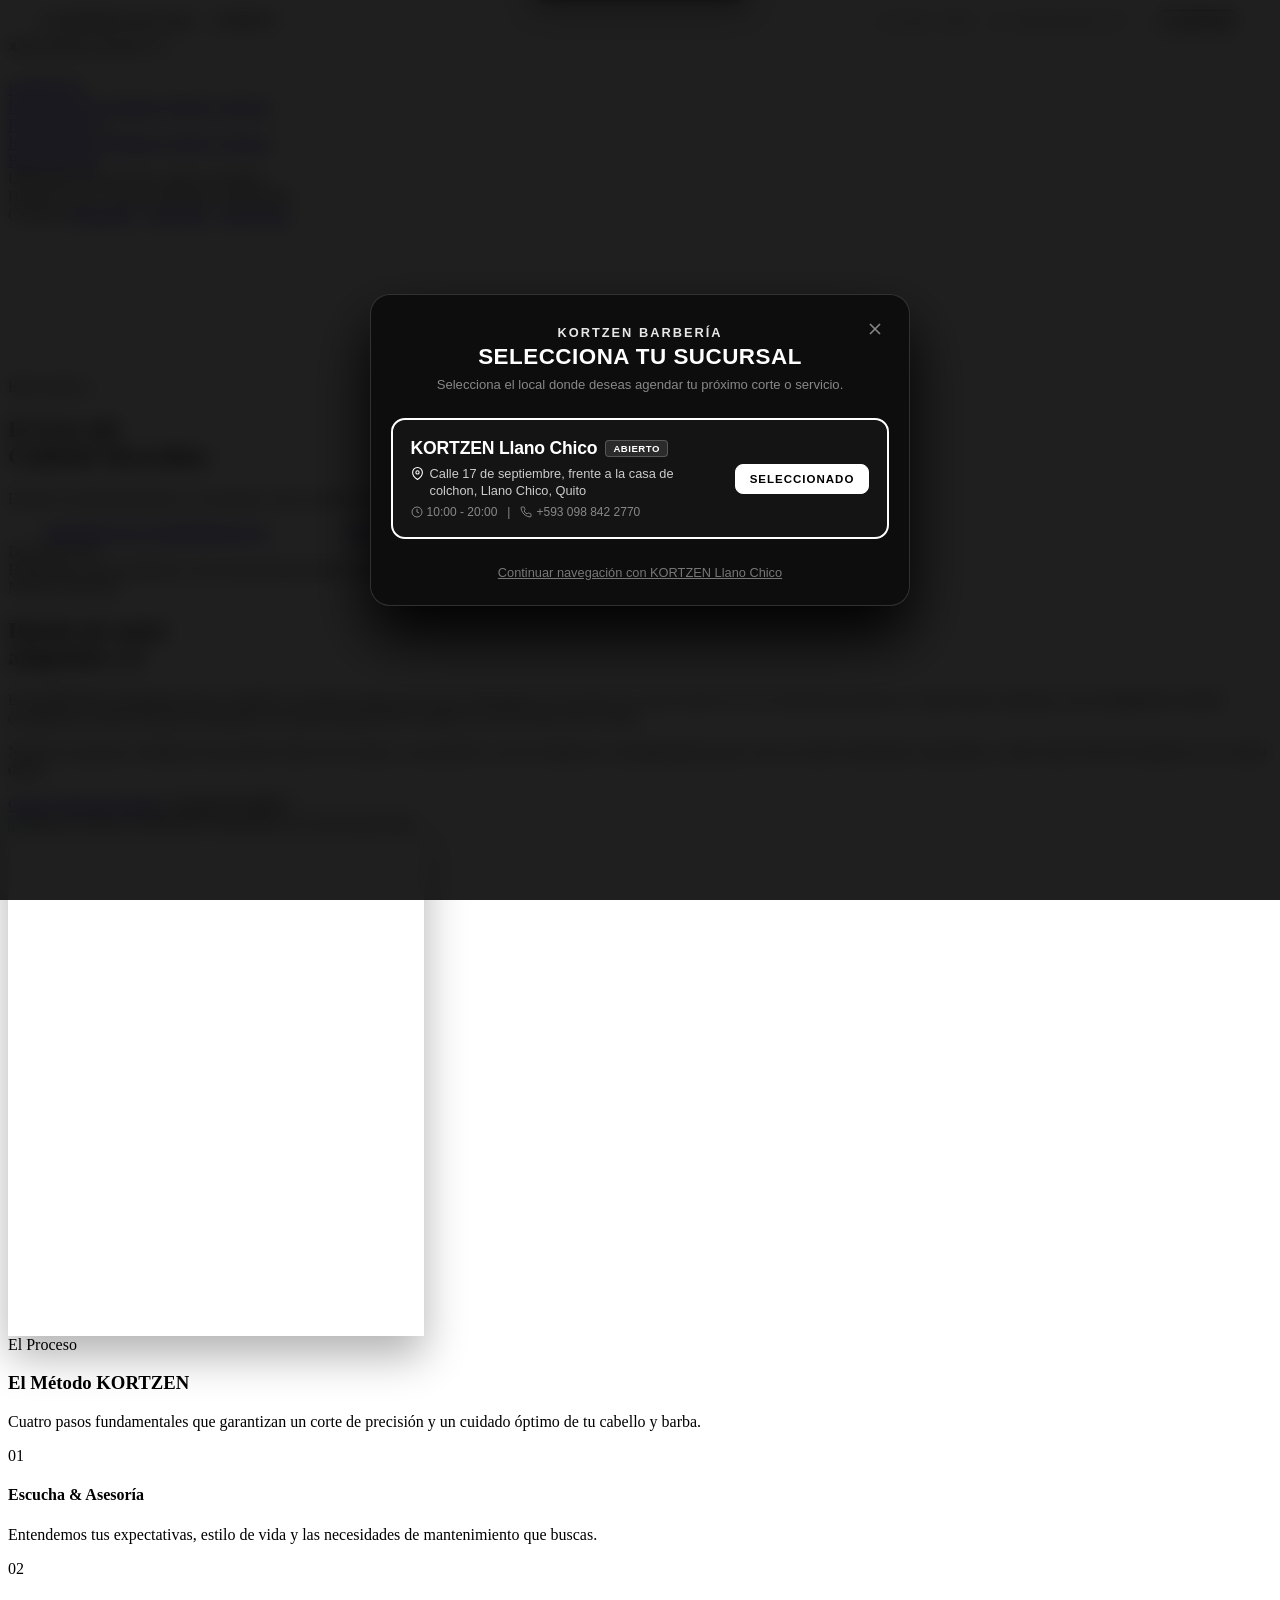
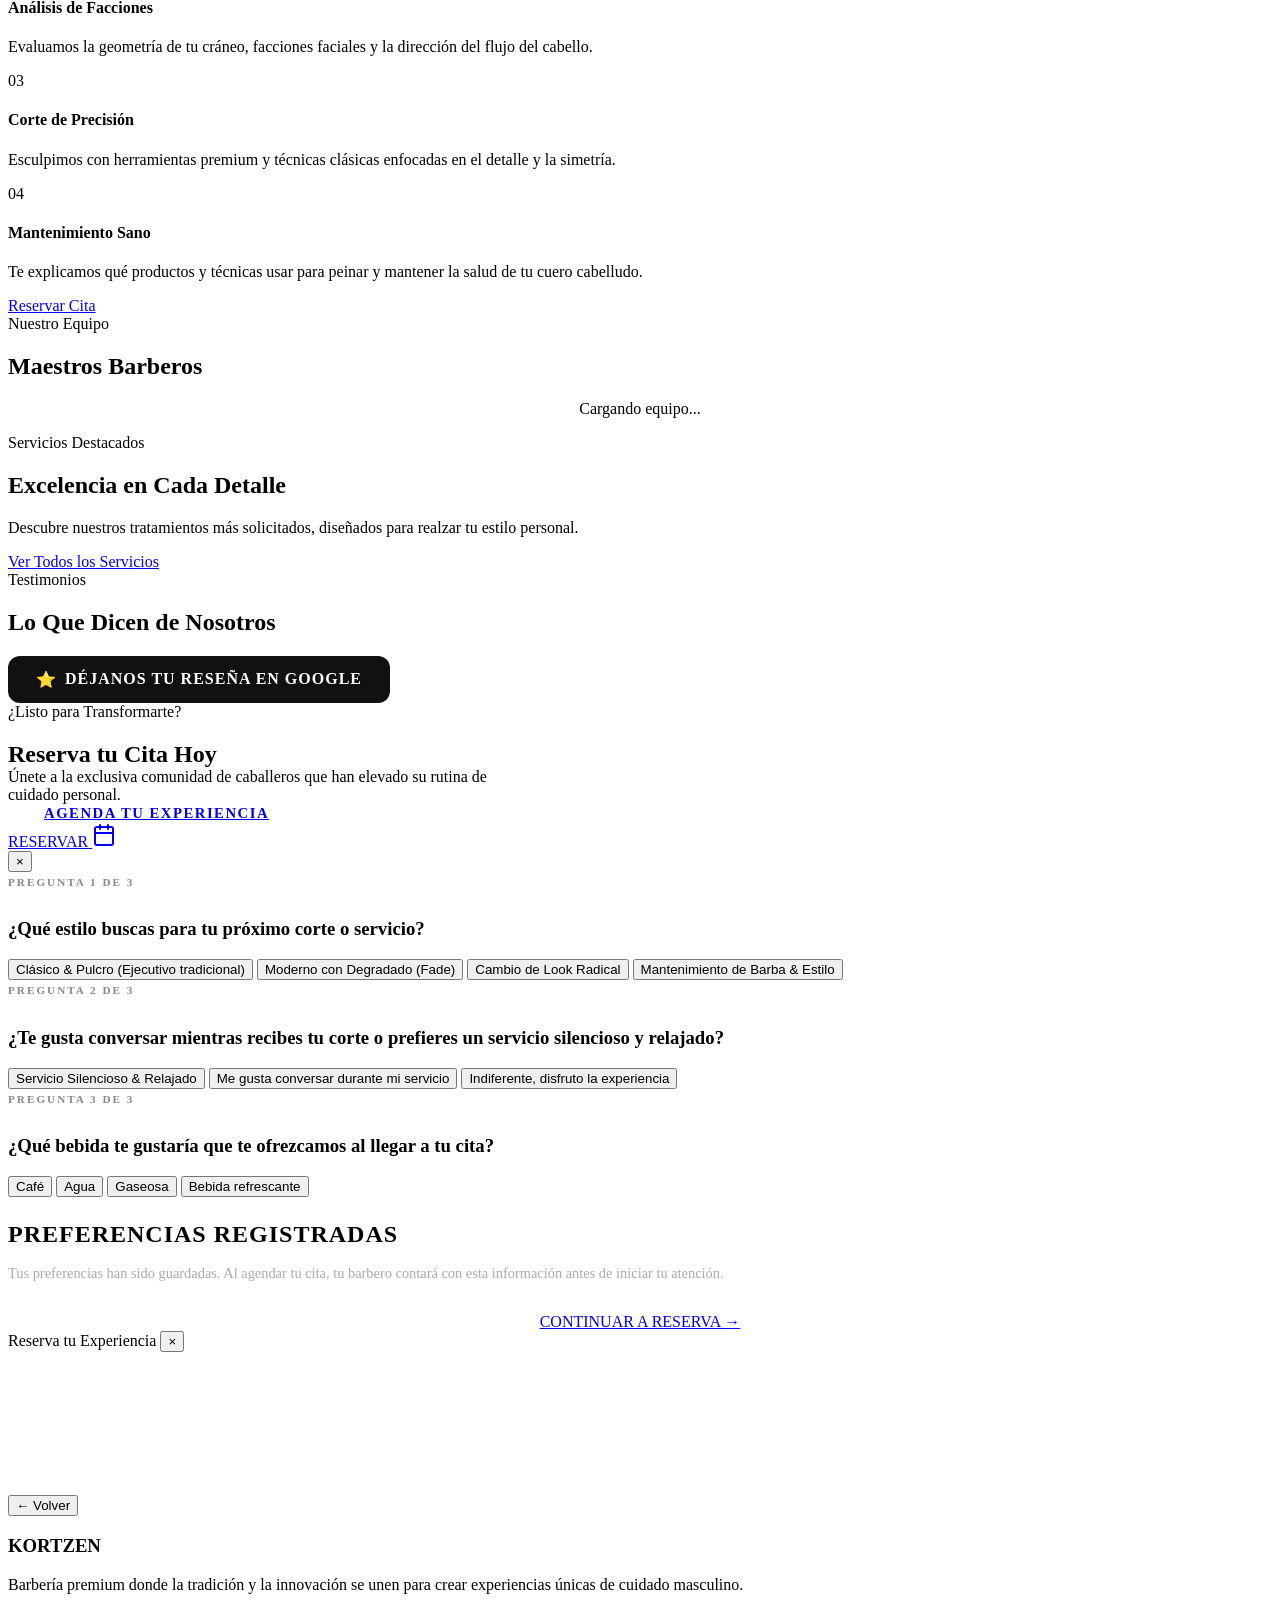
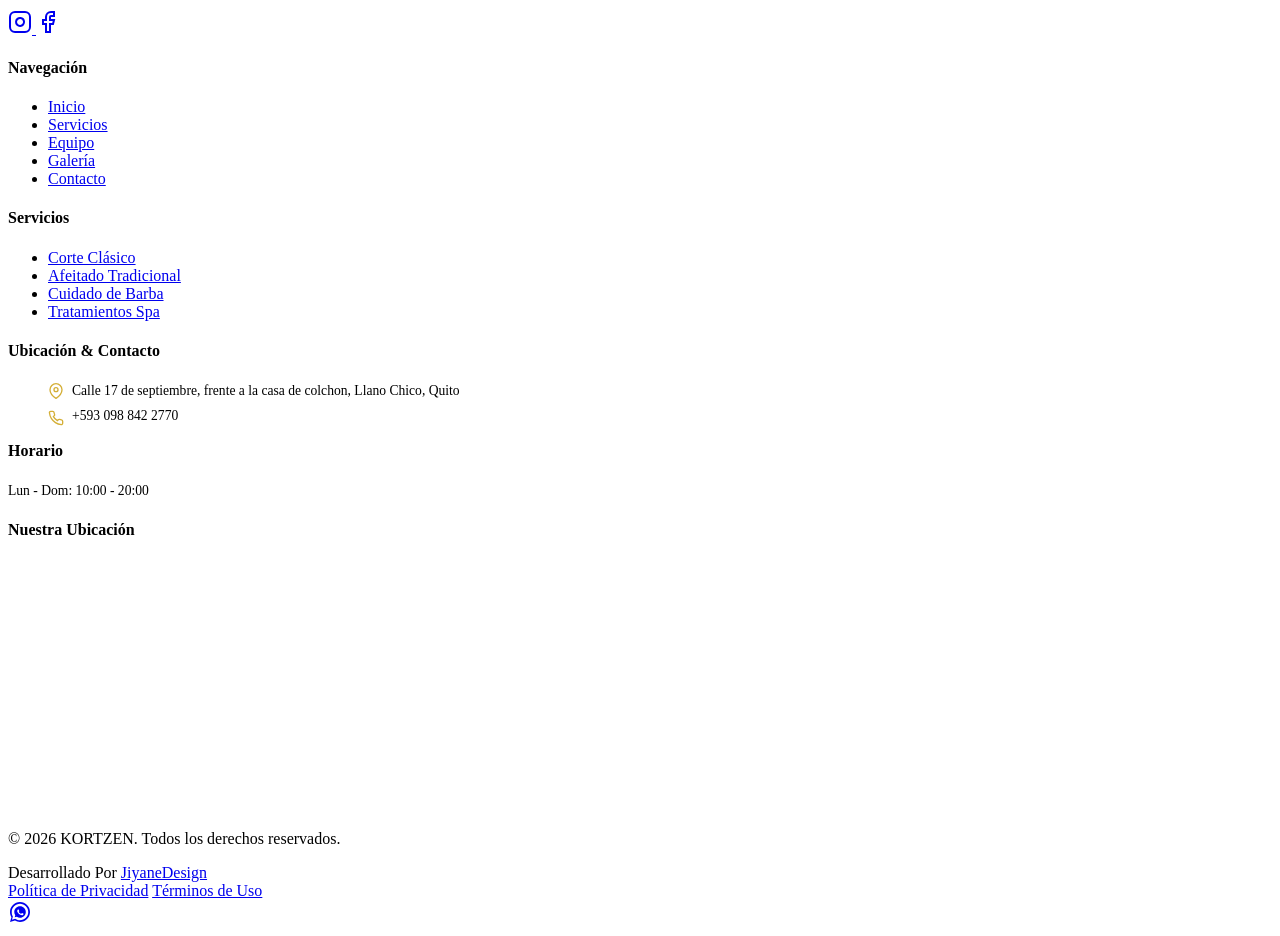
==== index.html @ e288e379 "fix(pwa): standardize whatsapp direct chat links and local phone display across PWA and public pages" ====
<!DOCTYPE html>
<html lang="es">

<head>
  <meta charset="UTF-8">
  <meta name="viewport" content="width=device-width, initial-scale=1.0">
  <meta name="description"
    content="KORTZEN es una barbería de autor premium en Quito (Llano Chico). Cortes de cabello de precisión, diseño de barba y asesoría de estilo personalizada.">
  <meta name="keywords" content="barbería en Quito, barbería Llano Chico, corte masculino Quito, diseño de barba, corte degradado, afeitado tradicional">
  <meta name="author" content="KORTZEN">

  <title>KORTZEN | Barbería de Autor & Estilismo Masculino en Quito</title>
  <link rel="canonical" href="https://kortzen.com/">

  <!-- Open Graph / Social Media Meta Tags -->
  <meta property="og:type" content="website">
  <meta property="og:title" content="KORTZEN | Barbería de Autor & Estilismo Masculino en Quito">
  <meta property="og:description" content="Barbería premium en Quito (Llano Chico). Cortes de precisión, perfilado de barba y rituales de afeitado de lujo. Agenda tu cita online.">
  <meta property="og:url" content="https://kortzen.com/">
  <meta property="og:image" content="https://kortzen.com/assets/images/hero-bg-dark.jpg">
  <meta property="og:site_name" content="KORTZEN">

  <!-- Twitter Card -->
  <meta name="twitter:card" content="summary_large_image">
  <meta name="twitter:title" content="KORTZEN | Barbería de Autor en Quito">
  <meta name="twitter:description" content="Cortes de precisión y cuidado masculino de lujo en Quito Llano Chico.">
  <meta name="twitter:image" content="https://kortzen.com/assets/images/hero-bg-dark.jpg">

  <!-- Favicon & Touch Icons (Google Search Compliant: multiples of 48px) -->
  <link rel="icon" type="image/png" sizes="48x48" href="/assets/icons/favicon.png?v=10">
  <link rel="icon" type="image/png" sizes="96x96" href="/assets/icons/favicon.png?v=10">
  <link rel="icon" type="image/png" sizes="192x192" href="/assets/icons/icon-192.png?v=10">
  <link rel="icon" type="image/png" sizes="512x512" href="/assets/icons/icon-512.png?v=10">
  <link rel="shortcut icon" href="/favicon.ico?v=10">
  <link rel="apple-touch-icon" sizes="180x180" href="/assets/icons/apple-touch-icon.png?v=10">

  <!-- Stylesheets -->
  <link rel="stylesheet" href="/css/variables.css?v=22">
  <link rel="stylesheet" href="/css/reset.css?v=22">
  <link rel="stylesheet" href="/css/base.css?v=35">
  <link rel="stylesheet" href="/css/components.css?v=35">
  <link rel="stylesheet" href="/css/layout.css?v=35000">
  <link rel="stylesheet" href="/css/pages.css?v=22">
  <link rel="stylesheet" href="/css/cursor.css?v=22"> <!-- Custom Cursor -->
  <link rel="stylesheet" href="/css/animations.css?v=24"> <!-- Advanced Animations -->
  <link rel="stylesheet" href="/css/preloader.css?v=22"> <!-- Preloader -->
  <link rel="stylesheet" href="/css/video.css?v=22"> <!-- Video Hero -->
  <link rel="stylesheet" href="/css/interactive.css?v=22"> <!-- Quiz & Sticky Button -->
  <link rel="stylesheet" href="/css/auth.css?v=60"> <!-- Auth Modal -->
  <link rel="stylesheet" href="/css/booking.css?v=22"> <!-- Booking Wizard -->
  <link rel="stylesheet" href="/css/service-cards.css?v=22"> <!-- Service Cards with Images -->
  <link rel="stylesheet" href="/css/whatsapp.css?v=22"> <!-- WhatsApp Button -->

  <!-- Preconnect to Google Fonts -->
  <link rel="preconnect" href="https://fonts.googleapis.com">
  <link rel="preconnect" href="https://fonts.gstatic.com" crossorigin>

  <!-- PWA Manifest & Meta Tags -->
  <link rel="manifest" href="/manifest.json">
  <meta name="apple-mobile-web-app-capable" content="yes">
  <meta name="apple-mobile-web-app-status-bar-style" content="black-translucent">
  <meta name="apple-mobile-web-app-title" content="KORTZEN">
  <link rel="apple-touch-icon" href="/assets/icons/favicon.png">
  <script src="/js/pwa.js" defer></script>

  <!-- Local Business Structured Data -->
  <script type="application/ld+json">
  {
    "@context": "https://schema.org",
    "@type": "BarberShop",
    "name": "KORTZEN Barbería de Autor",
    "image": "https://kortzen.com/assets/images/barber-working.jpg",
    "@id": "https://kortzen.com/#barbershop",
    "url": "https://kortzen.com",
    "telephone": "+593988422770",
    "priceRange": "$$",
    "address": {
      "@type": "PostalAddress",
      "streetAddress": "Llano Chico",
      "addressLocality": "Quito",
      "addressRegion": "Pichincha",
      "postalCode": "170150",
      "addressCountry": "EC"
    },
    "geo": {
      "@type": "GeoCoordinates",
      "latitude": -0.1352812,
      "longitude": -78.443467
    },
    "openingHoursSpecification": [
      {
        "@type": "OpeningHoursSpecification",
        "dayOfWeek": [
          "Monday",
          "Tuesday",
          "Wednesday",
          "Thursday",
          "Friday",
          "Saturday",
          "Sunday"
        ],
        "opens": "10:00",
        "closes": "20:00"
      }
    ],
    "sameAs": [
      "https://www.instagram.com/mateo.josue_"
    ]
  }
  </script>
</head>

<body class="page-home">
  <!-- Preloader -->
  <div class="preloader">
    <div class="preloader__content">
      <h1 class="preloader__logo">KORT<span>ZEN</span></h1>
      <div class="preloader__line"></div>
    </div>
  </div>

  <!-- Header -->
  <header class="header" role="banner">
    <div class="container header__container">
      <!-- Logo -->
      <a href="/" class="header__logo" aria-label="KORTZEN - Inicio">
        <span class="header__logo-text">KORT<span>ZEN</span></span>
      </a>

      <!-- Desktop Navigation -->
      <nav class="nav" role="navigation" aria-label="Navegación principal">
        <a href="/" class="nav__link nav__link--active">Inicio</a>
        <a href="/servicios" class="nav__link">Servicios</a>
        <a href="/nosotros" class="nav__link">Equipo</a>
        <a href="/galeria" class="nav__link">Galería</a>
        <a href="/contacto" class="nav__link">Contacto</a>
      </nav>

      <!-- CTA Button -->
      <a href="/cliente-login.php" class="btn btn--primary header__cta">Reservar Cita</a>

      <!-- Mobile Menu Toggle -->
      <button class="menu-toggle" aria-label="Abrir menú" aria-expanded="false" aria-controls="mobile-nav">
        <span class="menu-toggle__line"></span>
        <span class="menu-toggle__line"></span>
        <span class="menu-toggle__line"></span>
      </button>
    </div>
  </header>

  <!-- Mobile Navigation -->
  <nav class="mobile-nav" id="mobile-nav" role="navigation" aria-label="Navegación móvil">
    <div class="mobile-nav__links">
      <a href="/" class="mobile-nav__link">Inicio</a>
      <a href="/servicios" class="mobile-nav__link">Servicios</a>
      <a href="/nosotros" class="mobile-nav__link">Equipo</a>
      <a href="/galeria" class="mobile-nav__link">Galería</a>
      <a href="/contacto" class="mobile-nav__link">Contacto</a>
    </div>
    <div class="mobile-nav__footer">
      <a href="/cliente-login.php" class="btn btn--primary mobile-nav__cta">Reservar Cita</a>
      <div class="mobile-nav__meta">
        <div class="mobile-nav__meta-item">
          <span class="mobile-nav__meta-label">Ubicación</span>
          <span class="mobile-nav__meta-value">Llano Chico, Quito, Ecuador</span>
        </div>
        <div class="mobile-nav__meta-item">
          <span class="mobile-nav__meta-label">Horarios</span>
          <span class="mobile-nav__meta-value">Lun - Dom: 10:00 AM - 08:00 PM</span>
        </div>
        <div class="mobile-nav__meta-item">
          <span class="mobile-nav__meta-label">Contacto</span>
          <span class="mobile-nav__meta-value">
            <a href="https://www.instagram.com/mateo.josue_" target="_blank">Instagram</a> / 
            <a href="https://www.facebook.com/saludyvidamasfacil" target="_blank">Facebook</a> / 
            <a href="https://wa.me/593988422770" target="_blank">WhatsApp</a>
          </span>
        </div>
      </div>
    </div>
  </nav>

  <main>
    <!-- Hero Section -->
    <section class="hero" aria-label="Bienvenida">
      <div class="hero__background">
        <!-- Video Background -->
        <video class="hero__video-bg" autoplay muted loop playsinline poster="/assets/images/hero-poster.jpg">
          <!-- Professional barbershop video from Pexels -->
          <source
            src="https://player.vimeo.com/external/370467553.hd.mp4?s=3b569a1e0d8e4dd04e5c52e2d5d5f5e3e0b5e5e5&profile_id=175"
            type="video/mp4">
        </video>
        <!-- Overlay Gradient (Fallback & Tint) -->
        <div class="hero__overlay"></div>
      </div>

      <div class="container">
        <div class="hero__content">
          <span class="hero__subtitle" data-reveal-text>Bienvenido a</span>
          <h1 class="hero__title" data-reveal-text style="transition-delay: 0.1s;">El Arte del<br>Cuidado Masculino</h1>
          <p class="hero__description" data-reveal-text style="transition-delay: 0.2s;">
            Donde la tradición barbera se encuentra con la sofisticación moderna.
            Una experiencia de lujo diseñada para el caballero contemporáneo.
          </p>
          <div class="hero__cta">
            <a href="/cliente-login.php" class="btn btn--primary btn--hero-lg" style="padding: 15px 36px !important; font-size: 0.92rem !important; font-weight: 700 !important; letter-spacing: 1.5px !important; border-radius: 6px !important; text-transform: uppercase !important; line-height: 1.3 !important; min-height: 48px !important;">Agenda tu Experiencia</a>
            <a href="/servicios.html" class="btn btn--secondary btn--hero-lg" style="padding: 15px 36px !important; font-size: 0.92rem !important; font-weight: 700 !important; letter-spacing: 1.5px !important; border-radius: 6px !important; text-transform: uppercase !important; line-height: 1.3 !important; min-height: 48px !important;">Ver Servicios</a>
          </div>
        </div>
      </div>

      <div class="hero__scroll">
        <span>Descubre más</span>
        <div class="hero__scroll-line"></div>
      </div>
    </section>

    <!-- Infinite Marquee -->
    <div class="marquee-section">
      <div class="marquee-content">
        <span class="marquee-item">Diagnóstico personalizado</span>
        <span class="marquee-item">Corte de precisión</span>
        <span class="marquee-item">Diseño de barba</span>
        <span class="marquee-item">Ondulación</span>
        <span class="marquee-item">Texturización</span>
        <span class="marquee-item">Asesoría de estilo</span>
        <span class="marquee-item">Reserva en línea</span>
      </div>
    </div>

    <!-- Introduction Section -->
    <section class="section" aria-labelledby="intro-title">
      <div class="container">
        <div class="about-intro" data-reveal>
          <div class="about-intro__content">
            <span class="section-header__subtitle" data-reveal-text>Nuestra Filosofía</span>
            <h2 id="intro-title" data-reveal-text style="transition-delay: 0.1s;">Diseño de autor<br>adaptado a ti</h2>
            <div class="divider"></div>
            <p>
              En KORTZEN entendemos que tu cabello y tu barba forman parte de tu identidad. 
              No creemos en cortes masivos ni en soluciones genéricas. Cada sesión comienza con un diagnóstico 
              donde estudiamos la dirección del crecimiento, la textura natural de tu cabello y las facciones de tu rostro.
            </p>
            <p style="margin-top: var(--space-4);">
              Nuestros artesanos combinan la precisión clásica de la tijera y navaja libre con las tendencias contemporáneas 
              para crear un estilo sofisticado, masculino y, sobre todo, fácil de mantener en tu rutina diaria.
            </p>
            <div class="about-intro__actions">
              <a href="/nosotros.html" class="btn btn--secondary">Conoce Nuestro Equipo</a>
              <button id="quiz-trigger" class="btn btn--ghost">¿Cuál es tu estilo?</button>
            </div>
          </div>
          <div class="about-intro__image-wrapper" style="aspect-ratio: 4/5; max-height: 520px; box-shadow: 0 20px 40px rgba(0,0,0,0.3);">
            <img src="/assets/images/barber-working.jpg?v=10" alt="Maestro barbero KORTZEN realizando un corte de precisión"
              class="about-intro__image" loading="lazy" style="object-position: center 20%; width: 100%; height: 100%; object-fit: cover;" width="600" height="750">
          </div>
        </div>

        <!-- El Método KORTZEN -->
        <div class="method-section" data-reveal>
          <div class="method-header">
            <span class="method-subtitle">El Proceso</span>
            <h3 class="method-title">El Método KORTZEN</h3>
            <p class="method-desc">Cuatro pasos fundamentales que garantizan un corte de precisión y un cuidado óptimo de tu cabello y barba.</p>
          </div>
          <div class="method-grid">
            <div class="method-card">
              <span class="method-card__number">01</span>
              <h4 class="method-card__title">Escucha &amp; Asesoría</h4>
              <p class="method-card__text">Entendemos tus expectativas, estilo de vida y las necesidades de mantenimiento que buscas.</p>
            </div>
            <div class="method-card">
              <span class="method-card__number">02</span>
              <h4 class="method-card__title">Análisis de Facciones</h4>
              <p class="method-card__text">Evaluamos la geometría de tu cráneo, facciones faciales y la dirección del flujo del cabello.</p>
            </div>
            <div class="method-card">
              <span class="method-card__number">03</span>
              <h4 class="method-card__title">Corte de Precisión</h4>
              <p class="method-card__text">Esculpimos con herramientas premium y técnicas clásicas enfocadas en el detalle y la simetría.</p>
            </div>
            <div class="method-card">
              <span class="method-card__number">04</span>
              <h4 class="method-card__title">Mantenimiento Sano</h4>
              <p class="method-card__text">Te explicamos qué productos y técnicas usar para peinar y mantener la salud de tu cuero cabelludo.</p>
            </div>
          </div>
          <div class="method-cta">
            <a href="/reservar.php" class="method-cta__btn">Reservar Cita</a>
          </div>
        </div>
      </div>
    </section>

    <!-- Team Section -->
    <section class="section">
      <div class="container">
        <div class="section-header" data-reveal>
          <span class="section-header__subtitle" data-reveal-text>Nuestro Equipo</span>
          <h2 class="section-header__title" data-reveal-text>Maestros Barberos</h2>
        </div>

        <div class="team-grid" id="team-grid">
          <!-- Los barberos se cargarán dinámicamente aquí según la sucursal -->
          <div class="team-loader" style="grid-column: 1/-1; text-align: center; color: var(--color-gray);">
            <p>Cargando equipo...</p>
          </div>
        </div>
      </div>
    </section>


    <!-- Highlighted Services -->
    <section class="section" style="background-color: var(--color-charcoal);" aria-labelledby="highlights-title">
      <div class="container">
        <header class="section-header" data-reveal>
          <span class="section-header__subtitle" data-reveal-text>Servicios Destacados</span>
          <h2 id="highlights-title" data-reveal-text style="transition-delay: 0.1s;">Excelencia en Cada Detalle</h2>
          <p class="section-header__description" data-reveal-text style="transition-delay: 0.2s;">
            Descubre nuestros tratamientos más solicitados, diseñados para
            realzar tu estilo personal.
          </p>
        </header>

        <div class="highlights-grid" id="highlighted-services">
          <!-- Servicios destacados cargados dinámicamente -->
        </div>

        <div class="text-center" style="margin-top: var(--space-12);" data-reveal>
          <a href="/servicios.html" class="btn btn--primary">Ver Todos los Servicios</a>
        </div>
      </div>
    </section>

    <!-- Testimonials Section -->
    <section class="section" aria-labelledby="testimonials-title">
      <div class="container">
        <header class="section-header" data-reveal>
          <span class="section-header__subtitle" data-reveal-text>Testimonios</span>
          <h2 id="testimonials-title" data-reveal-text style="transition-delay: 0.1s;">Lo Que Dicen de Nosotros</h2>
        </header>

        <div class="testimonials-slider" data-reveal>
          <div class="testimonials-track" id="testimonials-track">
            <!-- Reviews loaded dynamically via JS -->
          </div>
          <div class="testimonials-dots" role="tablist" aria-label="Navegación de testimonios"></div>
        </div>

        <div class="text-center" style="margin-top: var(--space-8);" data-reveal>
          <a href="https://www.google.com/maps/place/KORTZEN/@-0.1352812,-78.4460419,17z/data=!3m1!4b1!4m6!3m5!1s0x91d58fc52de96153:0x35f5708deeee0cf7!8m2!3d-0.1352812!4d-78.443467!16s%2Fg%2F11yck29m8p?entry=ttu"
            target="_blank" class="btn" style="display: inline-flex; align-items: center; gap: 8px; background: #111111; color: #FFFFFF; border: none; padding: 14px 28px; border-radius: 12px; font-weight: 700; text-transform: uppercase; letter-spacing: 1px; text-decoration: none;">
            <span>⭐</span> DÉJANOS TU RESEÑA EN GOOGLE
          </a>
        </div>
      </div>
    </section>

    <!-- CTA Section -->
    <section class="section" style="background-color: var(--color-charcoal);" aria-labelledby="cta-title">
      <div class="container text-center">
        <div data-reveal>
          <span class="section-header__subtitle" data-reveal-text>¿Listo para Transformarte?</span>
          <h2 id="cta-title" style="margin-bottom: var(--space-4);" data-reveal-text>Reserva tu Cita Hoy</h2>
          <p style="max-width: 500px; margin: 0 auto var(--space-8); color: var(--color-gray-light);" data-reveal-text>
            Únete a la exclusiva comunidad de caballeros que han elevado su rutina de cuidado personal.
          </p>
          <a href="/cliente-login.php" class="btn btn--primary btn--hero-lg" style="padding: 15px 36px !important; font-size: 0.92rem !important; font-weight: 700 !important; letter-spacing: 1.5px !important; border-radius: 6px !important; text-transform: uppercase !important; line-height: 1.3 !important; min-height: 48px !important;" data-reveal-text>Agenda tu Experiencia</a>
        </div>
      </div>
    </section>
  </main>

  <!-- Botón de Reserva Flotante -->
  <a href="cliente-login.php" class="sticky-cta" id="sticky-booking-btn" title="Reservar Cita">
    <div class="btn btn--primary">
      <span>RESERVAR</span>
      <svg xmlns="http://www.w3.org/2000/svg" width="24" height="24" viewBox="0 0 24 24" fill="none"
        stroke="currentColor" stroke-width="2" stroke-linecap="round" stroke-linejoin="round">
        <rect x="3" y="4" width="18" height="18" rx="2" ry="2"></rect>
        <line x1="16" y1="2" x2="16" y2="6"></line>
        <line x1="8" y1="2" x2="8" y2="6"></line>
        <line x1="3" y1="10" x2="21" y2="10"></line>
      </svg>
    </div>
  </a>
  <!-- Gentleman's Style Questionnaire Modal -->
  <div id="quiz-modal" class="quiz-modal">
    <div class="quiz-container">
      <button class="quiz-close" aria-label="Cerrar">&times;</button>

      <div class="quiz-progress">
        <div class="quiz-progress-bar"></div>
      </div>

      <!-- Step 1: Estilo Buscado -->
      <div id="step-1" class="quiz-step is-active">
        <span style="display:inline-block; font-size:0.7rem; font-weight:700; color:#888888; text-transform:uppercase; letter-spacing:2px; margin-bottom:12px;">PREGUNTA 1 DE 3</span>
        <h3 class="quiz-title">¿Qué estilo buscas para tu próximo corte o servicio?</h3>
        <div class="quiz-options">
          <button class="quiz-option-btn" data-next="2" data-pref-key="estilo" data-pref-val="Clásico & Pulcro">Clásico & Pulcro (Ejecutivo tradicional)</button>
          <button class="quiz-option-btn" data-next="2" data-pref-key="estilo" data-pref-val="Moderno con Degradado (Fade)">Moderno con Degradado (Fade)</button>
          <button class="quiz-option-btn" data-next="2" data-pref-key="estilo" data-pref-val="Cambio de Look Radical">Cambio de Look Radical</button>
          <button class="quiz-option-btn" data-next="2" data-pref-key="estilo" data-pref-val="Mantenimiento de Barba & Estilo">Mantenimiento de Barba & Estilo</button>
        </div>
      </div>

      <!-- Step 2: Ambiente y Conversación -->
      <div id="step-2" class="quiz-step">
        <span style="display:inline-block; font-size:0.7rem; font-weight:700; color:#888888; text-transform:uppercase; letter-spacing:2px; margin-bottom:12px;">PREGUNTA 2 DE 3</span>
        <h3 class="quiz-title">¿Te gusta conversar mientras recibes tu corte o prefieres un servicio silencioso y relajado?</h3>
        <div class="quiz-options">
          <button class="quiz-option-btn" data-next="3" data-pref-key="ambiente" data-pref-val="Servicio Silencioso & Relajado">Servicio Silencioso & Relajado</button>
          <button class="quiz-option-btn" data-next="3" data-pref-key="ambiente" data-pref-val="Me gusta conversar durante mi servicio">Me gusta conversar durante mi servicio</button>
          <button class="quiz-option-btn" data-next="3" data-pref-key="ambiente" data-pref-val="Indiferente / Lo que recomiende el barbero">Indiferente, disfruto la experiencia</button>
        </div>
      </div>

      <!-- Step 3: Bebida de Bienvenida -->
      <div id="step-3" class="quiz-step">
        <span style="display:inline-block; font-size:0.7rem; font-weight:700; color:#888888; text-transform:uppercase; letter-spacing:2px; margin-bottom:12px;">PREGUNTA 3 DE 3</span>
        <h3 class="quiz-title">¿Qué bebida te gustaría que te ofrezcamos al llegar a tu cita?</h3>
        <div class="quiz-options">
          <button class="quiz-option-btn" data-next="result" data-pref-key="bebida" data-pref-val="Café">Café</button>
          <button class="quiz-option-btn" data-next="result" data-pref-key="bebida" data-pref-val="Agua">Agua</button>
          <button class="quiz-option-btn" data-next="result" data-pref-key="bebida" data-pref-val="Gaseosa">Gaseosa</button>
          <button class="quiz-option-btn" data-next="result" data-pref-key="bebida" data-pref-val="Bebida refrescante">Bebida refrescante</button>
        </div>
      </div>

      <!-- Result Step -->
      <div id="step-result" class="quiz-step">
        <h3 class="quiz-title" style="margin-bottom: 12px; font-size: 1.5rem; letter-spacing: 1px; text-transform: uppercase;">PREFERENCIAS REGISTRADAS</h3>
        <p id="quiz-summary-text" style="margin-bottom: 1.75rem; color: #AAAAAA; font-size: 0.9rem; line-height: 1.6;">
          Tus preferencias han sido guardadas. Al agendar tu cita, tu barbero contará con esta información antes de iniciar tu atención.
        </p>
        <a href="reservar.php" class="btn btn--primary" style="width: 100%; text-align: center; display: inline-block;">CONTINUAR A RESERVA →</a>
      </div>
    </div>
  </div>

  <!-- Booking Wizard Modal -->
  <div id="booking-modal" class="booking-modal">
    <div class="booking-container">
      <div class="booking-header">
        <span class="booking-title">Reserva tu Experiencia</span>
        <button class="booking-close">&times;</button>
      </div>

      <div class="booking-step-indicator">
        <div class="step-dot active"></div>
        <div class="step-dot"></div>
        <div class="step-dot"></div>
      </div>

      <div class="booking-body">
        <!-- Step 1: Select Barber -->
        <div id="booking-step-1" class="booking-step-content active">
          <h3 style="color: white; margin-bottom: 1.5rem; text-align: center;">Selecciona a tu Maestro Barbero</h3>
          <div id="barbers-grid" class="barbers-grid">
            <!-- Populated by JS -->
          </div>
        </div>

        <!-- Step 2: Select Time -->
        <div id="booking-step-2" class="booking-step-content">
          <h3 id="step-2-title" style="color: white; margin-bottom: 1.5rem; text-align: center;">Selecciona un Horario
          </h3>

          <!-- Date Selector -->
          <div id="date-selector" class="date-selector">
            <!-- Populated by JS -->
          </div>

          <div id="time-slots" class="slots-grid">
            <!-- Populated by JS -->
          </div>
          <button class="btn btn--ghost" onclick="BookingWizard.showStep(1)" style="margin-top: 2rem;">&larr;
            Volver</button>
        </div>

        <!-- Step 3: Confirmation -->
        <div id="booking-step-3" class="booking-step-content">
          <div id="booking-confirmation">
            <!-- Populated by JS -->
          </div>
        </div>
      </div>
    </div>
  </div>

  <!-- Auth Modal -->
  <div id="auth-modal" class="auth-modal">
    <div class="auth-container">
      <button class="auth-close" aria-label="Cerrar">&times;</button>

      <div class="auth-logo">KORT<span>ZEN</span></div>
      <h2 class="auth-title">Inicia Sesión</h2>
      <p class="auth-subtitle">Para reservar tu experiencia premium, por favor identifícate.</p>

      <button class="btn-google">
        <svg width="18" height="18" viewBox="0 0 24 24">
          <path
            d="M22.56 12.25c0-.78-.07-1.53-.2-2.25H12v4.26h5.92c-.26 1.37-1.04 2.53-2.21 3.31v2.77h3.57c2.08-1.92 3.28-4.74 3.28-8.09z"
            fill="#4285F4" />
          <path
            d="M12 23c2.97 0 5.46-.98 7.28-2.66l-3.57-2.77c-.98.66-2.23 1.06-3.71 1.06-2.86 0-5.29-1.93-6.16-4.53H2.18v2.84C3.99 20.53 7.7 23 12 23z"
            fill="#34A853" />
          <path
            d="M5.84 14.09c-.22-.66-.35-1.36-.35-2.09s.13-1.43.35-2.09V7.07H2.18C1.43 8.55 1 10.22 1 12s.43 3.45 1.18 4.93l2.85-2.22.81-.62z"
            fill="#FBBC05" />
          <path
            d="M12 5.38c1.62 0 3.06.56 4.21 1.64l3.15-3.15C17.45 2.09 14.97 1 12 1 7.7 1 3.99 3.47 2.18 7.07l3.66 2.84c.87-2.6 3.3-4.53 6.16-4.53z"
            fill="#EA4335" />
        </svg>
        <span>Continuar con Google</span>
      </button>

      <div class="auth-divider">o continúa con email</div>

      <input type="email" placeholder="Tu correo electrónico" class="form__input"
        style="margin-bottom: 1rem; width: 100%; box-sizing: border-box;">
      <button class="btn btn--primary" style="width: 100%;">Continuar</button>

      <p style="margin-top: 1.5rem; font-size: 0.8rem; color: var(--color-gray-dark);">
        Al continuar, aceptas nuestros Términos de Servicio y Política de Privacidad.
      </p>
    </div>
  </div>

  <!-- Footer -->
  <footer class="footer" role="contentinfo">
    <div class="container">
      <div class="footer__grid">
        <!-- Brand -->
        <div class="footer__brand">
          <h3 class="footer__logo">KORT<span>ZEN</span></h3>
          <p class="footer__description">
            Barbería premium donde la tradición y la innovación se unen para
            crear experiencias únicas de cuidado masculino.
          </p>
          <div class="footer__social">
            <a href="https://www.instagram.com/mateo.josue_?igsh=dTk3M3YyaTRsbmd6&utm_source=qr"
              class="footer__social-link" aria-label="Instagram" target="_blank">
              <svg width="24" height="24" viewBox="0 0 24 24" fill="none" stroke="currentColor" stroke-width="2">
                <rect x="2" y="2" width="20" height="20" rx="5" ry="5"></rect>
                <path d="M16 11.37A4 4 0 1 1 12.63 8 4 4 0 0 1 16 11.37z"></path>
                <line x1="17.5" y1="6.5" x2="17.51" y2="6.5"></line>
              </svg>
            </a>
            <a href="https://www.facebook.com/saludyvidamasfacil"
              class="footer__social-link" aria-label="Facebook" target="_blank">
              <svg width="24" height="24" viewBox="0 0 24 24" fill="none" stroke="currentColor" stroke-width="2">
                <path d="M18 2h-3a5 5 0 0 0-5 5v3H7v4h3v8h4v-8h3l1-4h-4V7a1 1 0 0 1 1-1h3z"></path>
              </svg>
            </a>
          </div>
        </div>

        <!-- Quick Links -->
        <div>
          <h4 class="footer__title">Navegación</h4>
          <ul class="footer__links">
            <li><a href="/" class="footer__link">Inicio</a></li>
            <li><a href="/servicios.html" class="footer__link">Servicios</a></li>
            <li><a href="/nosotros.html" class="footer__link">Equipo</a></li>
            <li><a href="/galeria.html" class="footer__link">Galería</a></li>
            <li><a href="/contacto.html" class="footer__link">Contacto</a></li>
          </ul>
        </div>

        <!-- Services -->
        <div>
          <h4 class="footer__title">Servicios</h4>
          <ul class="footer__links">
            <li><a href="/servicios.html" class="footer__link">Corte Clásico</a></li>
            <li><a href="/servicios.html" class="footer__link">Afeitado Tradicional</a></li>
            <li><a href="/servicios.html" class="footer__link">Cuidado de Barba</a></li>
            <li><a href="/servicios.html" class="footer__link">Tratamientos Spa</a></li>
          </ul>
        </div>

        <!-- Schedule & Contact -->
        <div>
          <h4 class="footer__title">Ubicación & Contacto</h4>
          <ul class="footer__links" style="margin-bottom: 1rem;">
            <li style="display: flex; gap: 8px; color: var(--color-gray-light); font-size: 0.85rem; margin-bottom: 8px; line-height: 1.4;">
              <svg width="16" height="16" viewBox="0 0 24 24" fill="none" stroke="var(--color-gold, #D4AF37)" stroke-width="2" style="flex-shrink:0; margin-top: 2px;"><path d="M21 10c0 7-9 13-9 13s-9-6-9-13a9 9 0 0 1 18 0z"></path><circle cx="12" cy="10" r="3"></circle></svg>
              <span data-branch-dynamic="address" class="footer__branch-address">Llano Chico, Quito, Ecuador</span>
            </li>
            <li style="display: flex; gap: 8px; color: var(--color-gray-light); font-size: 0.85rem; margin-bottom: 8px;">
              <svg width="16" height="16" viewBox="0 0 24 24" fill="none" stroke="var(--color-gold, #D4AF37)" stroke-width="2" style="flex-shrink:0; margin-top: 2px;"><path d="M22 16.92v3a2 2 0 0 1-2.18 2 19.79 19.79 0 0 1-8.63-3.07 19.5 19.5 0 0 1-6-6 19.79 19.79 0 0 1-3.07-8.67A2 2 0 0 1 4.11 2h3a2 2 0 0 1 2 1.72 12.84 12.84 0 0 0 .7 2.81 2 2 0 0 1-.45 2.11L8.09 9.91a16 16 0 0 0 6 6l1.27-1.27a2 2 0 0 1 2.11-.45 12.84 12.84 0 0 0 2.81.7A2 2 0 0 1 22 16.92z"></path></svg>
              <a data-branch-dynamic="phone" class="footer__branch-phone" href="tel:+593988422770" style="color: var(--color-gray-light); text-decoration: none;">+593 098 842 2770</a>
            </li>
          </ul>
          <h4 class="footer__title" style="margin-top: 1rem;">Horario</h4>
          <div class="footer__schedule">
            <div class="footer__schedule-item">
              <span data-branch-dynamic="hours" class="footer__schedule-time" style="color: var(--color-gray-light); font-size: 0.85rem;">Lun - Dom: 10:00 AM - 08:00 PM</span>
            </div>
          </div>
        </div>
      </div>

      <!-- Mapa de ubicación dinámico -->
      <div class="footer__map-section">
        <h4 class="footer__title">Nuestra Ubicación</h4>
        <div class="footer__map-container" id="footer-map-container">
          <!-- Mapa para Llano Chico (por defecto) -->
          <iframe id="footer-map-iframe" class="footer__map"
            src="https://www.google.com/maps/embed?pb=!1m18!1m12!1m3!1d3989.8071991201023!2d-78.44604192503535!3d-0.13528119986338483!2m3!1f0!2f0!3f0!3m2!1i1024!2i768!4f13.1!3m3!1m2!1s0x91d58fc52de96153%3A0x35f5708deeee0cf7!2sKORTZEN!5e0!3m2!1sen!2sec!4v1786588668585!5m2!1sen!2sec"
            width="100%" height="250" style="border:0; border-radius: 12px;" allowfullscreen="" loading="lazy"
            referrerpolicy="no-referrer-when-downgrade">
          </iframe>
        </div>
      </div>

      <!-- Footer Bottom -->
      <div class="footer__bottom">
        <p class="footer__copyright">
          <a href="login.php" style="color: inherit; text-decoration: none; cursor: default;">©</a> 2026 KORTZEN. Todos los derechos reservados.
        </p>
        <div class="footer__dev">
          <span class="footer__dev-label">Desarrollado Por</span>
          <a href="https://jiyanedesign.com" target="_blank" class="footer__dev-link">JiyaneDesign</a>
        </div>
        <div class="footer__legal">
          <a href="/politica-de-privacidad.html" class="footer__legal-link">Política de Privacidad</a>
          <a href="/terminos-de-uso.html" class="footer__legal-link">Términos de Uso</a>
        </div>
      </div>
    </div>
  </footer>

  <!-- Botón de WhatsApp Flotante -->
  <a href="https://wa.me/593988422770" class="floating-whatsapp-btn" target="_blank" title="Contáctanos por WhatsApp" aria-label="WhatsApp">
    <svg xmlns="http://www.w3.org/2000/svg" width="24" height="24" viewBox="0 0 24 24" fill="currentColor">
      <path d="M12.031 6.172c-3.181 0-5.767 2.586-5.768 5.766-.001 1.298.38 2.27 1.019 3.287l-.582 2.128 2.182-.573c.978.58 1.911.928 3.145.929 3.178 0 5.767-2.587 5.768-5.766.001-3.187-2.575-5.771-5.764-5.771zm3.392 8.244c-.144.405-.837.774-1.17.824-.312.045-.634.075-1.847-.426-1.547-.64-2.527-2.222-2.604-2.325-.077-.103-.623-.829-.623-1.581 0-.752.393-1.122.533-1.272.14-.15.305-.188.407-.188.102 0 .204.002.294.006.096.004.225-.036.35.267.13.313.442 1.079.48 1.157.039.078.065.17.013.273-.051.103-.077.167-.154.256-.077.09-.161.2-.23.269-.077.077-.157.161-.067.316.09.154.401.662.861 1.072.593.528 1.093.692 1.248.769.155.077.246.064.337-.039.091-.103.391-.455.495-.61.104-.155.207-.129.349-.077.142.052.898.423 1.053.5.155.078.258.117.297.181.039.065.039.378-.105.783z"/>
      <path d="M12 2C6.477 2 2 6.477 2 12c0 1.89.525 3.66 1.438 5.168L2 22l4.98-1.397C8.42 21.498 10.15 22 12 22c5.523 0 10-4.477 10-10S17.523 2 12 2zm0 18.25c-1.63 0-3.15-.48-4.43-1.3l-.32-.2-3.28.92.93-3.2-.21-.34C3.82 14.8 3.75 13.43 3.75 12c0-4.55 3.7-8.25 8.25-8.25s8.25 3.7 8.25 8.25-3.7 8.25-8.25 8.25z"/>
    </svg>
  </a>

  <style>
    .floating-login-btn {
      position: fixed;
      bottom: 30px;
      left: 30px;
      display: none;
      align-items: center;
      gap: 12px;
      padding: 16px 24px;
      background: linear-gradient(135deg, #D4AF37, #AA8A2E);
      color: #0A0A0A;
      text-decoration: none;
      border-radius: 50px;
      font-weight: 600;
      font-size: 15px;
      box-shadow: 0 8px 30px rgba(212, 175, 55, 0.4), 0 0 0 1px rgba(212, 175, 55, 0.3);
      z-index: 9999;
      transition: all 0.4s cubic-bezier(0.4, 0, 0.2, 1);
      backdrop-filter: blur(10px);
    }

    .floating-login-btn:hover {
      transform: translateY(-5px) scale(1.05);
      box-shadow: 0 15px 50px rgba(212, 175, 55, 0.6), 0 0 40px rgba(212, 175, 55, 0.4);
    }

    .floating-login-btn svg {
      width: 20px;
      height: 20px;
    }

    .floating-login-btn::before {
      content: '';
      position: absolute;
      top: -2px;
      left: -2px;
      right: -2px;
      bottom: -2px;
      background: linear-gradient(135deg, #D4AF37, #F5E6D3, #D4AF37);
      border-radius: 50px;
      z-index: -1;
      opacity: 0;
      transition: opacity 0.4s ease;
    }

    .floating-login-btn:hover::before {
      opacity: 1;
      animation: glow-pulse 2s ease-in-out infinite;
    }

    @keyframes glow-pulse {

      0%,
      100% {
        opacity: 0.5;
      }

      50% {
        opacity: 1;
      }
    }

    /* Responsive */
    @media (max-width: 768px) {
      .floating-login-btn {
        bottom: 20px;
        left: 20px;
        padding: 14px 20px;
        font-size: 14px;
      }

      .floating-login-btn span {
        display: none;
      }

      .floating-login-btn {
        width: 56px;
        height: 56px;
        justify-content: center;
        border-radius: 50%;
      }
    }
  </style>

  <!-- JavaScript -->
  <script src="/js/api-service.js"></script> <!-- API Service (antes de auth) -->
  <script src="/js/branch-selector.js?v=25000"></script>
  <script src="/js/preloader.js"></script> <!-- Preloader -->
  <script src="/js/auth.js?v=9999"></script> <!-- Auth Simulation -->
  <script src="/js/booking-data.js"></script> <!-- Mock Data -->
  <script src="/js/booking-wizard.js"></script> <!-- Booking Logic -->
  <script src="/js/interactive.js?v=102"></script> <!-- Quiz & Sticky Button -->
  <script src="/js/cursor.js"></script> <!-- Custom Cursor -->
  <script src="/js/animations.js"></script> <!-- Advanced Animations -->
  <script src="/js/client-auth.js?v=100"></script> <!-- Client Auth State -->

  <!-- EmailJS SDK -->
  <script type="text/javascript" src="https://cdn.jsdelivr.net/npm/@emailjs/browser@3/dist/email.min.js"></script>
  <script src="/js/email-service.js"></script> <!-- Email Logic -->

  <script type="module" src="/js/main.js"></script>
  <script src="/js/team-loader.js?v=16000"></script>
  <script src="/js/services-loader.js?v=6000"></script>
  <script>
    // Cargar servicios destacados dinámicamente cuando el DOM esté listo
    document.addEventListener('DOMContentLoaded', () => {
      if (window.KortzenServices) {
        window.KortzenServices.renderHighlightedServicesHome();
      }

      // Actualizar mapa del footer según la sucursal seleccionada
      updateFooterMap();
    });

    const BRANCH_MAPS = {
      1: "https://www.google.com/maps/embed?pb=!1m18!1m12!1m3!1d3989.8071991201023!2d-78.44604192503535!3d-0.13528119986338483!2m3!1f0!2f0!3f0!3m2!1i1024!2i768!4f13.1!3m3!1m2!1s0x91d58fc52de96153%3A0x35f5708deeee0cf7!2sKORTZEN!5e0!3m2!1sen!2sec!4v1786588668585!5m2!1sen!2sec", // KORTZEN Llano Chico
      2: "https://www.google.com/maps/embed?pb=!1m18!1m12!1m3!1d3989.8071991201023!2d-78.44604192503535!3d-0.13528119986338483!2m3!1f0!2f0!3f0!3m2!1i1024!2i768!4f13.1!3m3!1m2!1s0x91d58fc52de96153%3A0x35f5708deeee0cf7!2sKORTZEN!5e0!3m2!1sen!2sec!4v1786588668585!5m2!1sen!2sec"
    };

    function updateFooterMap() {
      const mapIframe = document.getElementById('footer-map-iframe');
      if (!mapIframe) return;

      // Obtener sucursal seleccionada
      const selectedBranchId = localStorage.getItem('kortzen_selected_branch');
      const branchId = selectedBranchId ? parseInt(selectedBranchId) : 1;

      // Actualizar src del mapa
      const mapUrl = BRANCH_MAPS[branchId] || BRANCH_MAPS[1];
      if (mapIframe.src !== mapUrl) {
        mapIframe.src = mapUrl;
      }
    }

    // Escuchar cambios de sucursal
    window.addEventListener('storage', (e) => {
      if (e.key === 'kortzen_selected_branch') {
        updateFooterMap();
      }
    });


  </script>


</html>
---- css/auth.css ----
/* Authentication Modal Styles */
.auth-modal {
    position: fixed;
    inset: 0;
    z-index: 25000;
    /* Higher than cursor (20000) */
    display: flex;
    align-items: center;
    justify-content: center;
    background-color: rgba(0, 0, 0, 0.6);
    backdrop-filter: blur(8px);
    opacity: 0;
    visibility: hidden;
    transition: opacity 0.3s ease, visibility 0.3s ease;
}

.auth-modal.is-open {
    opacity: 1;
    visibility: visible;
}

.auth-container {
    background: linear-gradient(145deg, #FFFFFF, #F5F5F5);
    border: 1px solid rgba(224, 224, 224, 0.3);
    border-radius: 16px;
    padding: 3rem;
    width: 100%;
    max-width: 420px;
    text-align: center;
    box-shadow: 0 25px 50px -12px rgba(0, 0, 0, 0.5);
    transform: scale(0.95);
    transition: transform 0.3s cubic-bezier(0.16, 1, 0.3, 1);
    position: relative;
}

.auth-modal.is-open .auth-container {
    transform: scale(1);
}

.auth-logo {
    font-family: var(--font-heading);
    font-size: 2rem;
    margin-bottom: 0.5rem;
    color: #000000;
}

.auth-logo span {
    color: #000000;
}

.auth-title {
    color: #111111;
    font-size: 1.5rem;
    margin-bottom: 0.5rem;
}

.auth-subtitle {
    color: #555555;
    margin-bottom: 2rem;
    font-size: 0.9rem;
}

.btn-google {
    display: flex;
    align-items: center;
    justify-content: center;
    gap: 0.75rem;
    width: 100%;
    padding: 0.8rem 1rem;
    background-color: white;
    color: #333;
    border: none;
    border-radius: 8px;
    font-weight: 500;
    font-size: 1rem;
    cursor: pointer;
    transition: transform 0.2s, box-shadow 0.2s;
    margin-bottom: 1.5rem;
}

.btn-google:hover {
    transform: translateY(-2px);
    box-shadow: 0 4px 12px rgba(0, 0, 0, 0.2);
}

.btn-google.is-loading {
    pointer-events: none;
    opacity: 0.8;
}

.auth-divider {
    display: flex;
    align-items: center;
    color: var(--color-gray-dark);
    margin-bottom: 1.5rem;
    font-size: 0.8rem;
    text-transform: uppercase;
    letter-spacing: 1px;
}

.auth-divider::before,
.auth-divider::after {
    content: '';
    flex: 1;
    height: 1px;
    background-color: var(--color-gray-dark);
}

.auth-divider::before {
    margin-right: 1rem;
}

.auth-divider::after {
    margin-left: 1rem;
}

.auth-close {
    position: absolute;
    top: 1rem;
    right: 1rem;
    background: none;
    border: none;
    color: var(--color-gray);
    font-size: 1.5rem;
    cursor: pointer;
    transition: color 0.2s;
}

.auth-close:hover {
    color: var(--color-white);
}

/* User Profile in Header */
.header__user {
    position: relative;
    display: flex;
    align-items: center;
    gap: 0.5rem;
    margin-left: 1rem;
    padding: 0.5rem 1rem;
    background-color: rgba(0, 0, 0, 0.05);
    border-radius: 20px;
    border: 1px solid rgba(0, 0, 0, 0.1);
    color: #111111 !important;
    font-size: 0.9rem;
    font-weight: 700;
    cursor: pointer;
    transition: all 0.2s;
}

.header__user span,
.header__user-name {
    color: #111111 !important;
    font-weight: 700 !important;
}

.header__user:hover {
    background-color: rgba(0, 0, 0, 0.08);
    border-color: #111111;
}

.header__user-avatar {
    width: 28px;
    height: 28px;
    background-color: var(--color-gold);
    color: var(--color-black);
    border-radius: 50%;
    display: flex;
    align-items: center;
    justify-content: center;
    font-weight: bold;
    font-size: 0.85rem;
}

.header__user-arrow {
    transition: transform 0.2s;
    opacity: 0.7;
}

.header__user:hover .header__user-arrow {
    transform: rotate(180deg);
    opacity: 1;
}

/* User Dropdown Menu */
.header__user-menu {
    position: absolute;
    top: calc(100% + 10px);
    right: 0;
    min-width: 220px;
    background: linear-gradient(145deg, #1E1E1E, #121212);
    border: 1px solid rgba(224, 224, 224, 0.3);
    border-radius: 12px;
    overflow: hidden;
    box-shadow: 0 15px 40px -10px rgba(0, 0, 0, 0.5);
    opacity: 0;
    visibility: hidden;
    transform: translateY(-10px);
    transition: all 0.3s cubic-bezier(0.16, 1, 0.3, 1);
    z-index: 10000;
}

.header__user:hover .header__user-menu,
.header__user-menu:hover {
    opacity: 1;
    visibility: visible;
    transform: translateY(0);
}

.header__user-menu::before {
    content: '';
    position: absolute;
    top: -8px;
    right: 20px;
    width: 16px;
    height: 16px;
    background: #FFFFFF;
    border-left: 1px solid rgba(224, 224, 224, 0.3);
    border-top: 1px solid rgba(224, 224, 224, 0.3);
    transform: rotate(45deg);
}

.user-menu__header {
    padding: 1rem 1.25rem;
    border-bottom: 1px solid rgba(224, 224, 224, 0.15);
    background: rgba(224, 224, 224, 0.05);
}

.user-menu__name {
    font-weight: 600;
    color: var(--color-white);
    margin-bottom: 0.25rem;
}

.user-menu__email {
    font-size: 0.8rem;
    color: var(--color-gray);
}

.user-menu__items {
    padding: 0.5rem 0;
}

.user-menu__item {
    display: flex;
    align-items: center;
    gap: 0.75rem;
    width: 100%;
    padding: 0.75rem 1.25rem;
    background: none;
    border: none;
    color: var(--color-gray-light);
    font-size: 0.9rem;
    cursor: pointer;
    transition: all 0.2s;
    text-decoration: none;
}

.user-menu__item:hover {
    background: rgba(224, 224, 224, 0.1);
    color: var(--color-gold);
}

.user-menu__item svg {
    flex-shrink: 0;
    opacity: 0.7;
}

.user-menu__item:hover svg {
    opacity: 1;
}

.user-menu__divider {
    height: 1px;
    background: rgba(224, 224, 224, 0.15);
    margin: 0.5rem 0;
}

.user-menu__item--danger {
    color: #e74c3c;
}

.user-menu__item--danger:hover {
    background: rgba(231, 76, 60, 0.1);
    color: #ff6b5c;
}

/* ==================== USER MODALS ==================== */
.user-modal {
    position: fixed;
    inset: 0;
    z-index: 25000;
    display: flex;
    align-items: center;
    justify-content: center;
    padding: 1rem;
    opacity: 0;
    visibility: hidden;
    transition: all 0.3s ease;
}

.user-modal.is-open {
    opacity: 1;
    visibility: visible;
}

.user-modal__overlay {
    position: absolute;
    inset: 0;
    background: rgba(0, 0, 0, 0.7);
    backdrop-filter: blur(8px);
}

.user-modal__container {
    position: relative;
    background: linear-gradient(145deg, #1E1E1E, #121212);
    border: 1px solid rgba(224, 224, 224, 0.3);
    border-radius: 16px;
    padding: 2rem;
    width: 100%;
    max-width: 420px;
    box-shadow: 0 25px 50px -12px rgba(0, 0, 0, 0.5);
    transform: scale(0.95) translateY(20px);
    transition: transform 0.3s cubic-bezier(0.16, 1, 0.3, 1);
}

.user-modal.is-open .user-modal__container {
    transform: scale(1) translateY(0);
}

.user-modal__close {
    position: absolute;
    top: 1rem;
    right: 1rem;
    background: none;
    border: none;
    color: var(--color-gray);
    cursor: pointer;
    transition: color 0.2s;
    padding: 0.25rem;
}

.user-modal__close:hover {
    color: var(--color-white);
}

.user-modal__header {
    text-align: center;
    margin-bottom: 1.5rem;
}

.user-modal__avatar {
    width: 64px;
    height: 64px;
    background: var(--color-gold);
    color: var(--color-black);
    border-radius: 50%;
    display: flex;
    align-items: center;
    justify-content: center;
    font-size: 1.75rem;
    font-weight: bold;
    margin: 0 auto 1rem;
}

.user-modal__title {
    font-size: 1.5rem;
    color: var(--color-white);
    font-weight: 600;
    margin-bottom: 0.25rem;
}

.user-modal__subtitle {
    color: var(--color-gray);
    font-size: 0.9rem;
}

.user-modal__content {
    display: flex;
    flex-direction: column;
    gap: 1rem;
}

.user-modal__field {
    display: flex;
    flex-direction: column;
    gap: 0.5rem;
}

.user-modal__field label {
    font-size: 0.8rem;
    color: var(--color-gray);
    text-transform: uppercase;
    letter-spacing: 0.5px;
}

.user-modal__field input {
    padding: 0.75rem 1rem;
    background: rgba(0, 0, 0, 0.05);
    border: 1px solid rgba(0, 0, 0, 0.1);
    border-radius: 8px;
    color: var(--color-white);
    font-size: 0.95rem;
}

.user-modal__field input:focus {
    outline: none;
    border-color: var(--color-gold);
}

.user-modal__field input[readonly] {
    cursor: default;
    opacity: 0.8;
}

.user-modal__info {
    display: flex;
    align-items: center;
    gap: 0.75rem;
    padding: 1rem;
    background: rgba(224, 224, 224, 0.1);
    border-radius: 8px;
    color: var(--color-gold);
    font-size: 0.85rem;
    margin-top: 0.5rem;
}

.user-modal__info svg {
    flex-shrink: 0;
}

/* Settings Toggles */
.user-modal__setting {
    display: flex;
    align-items: center;
    justify-content: space-between;
    padding: 1rem;
    background: rgba(0, 0, 0, 0.03);
    border-radius: 8px;
    color: var(--color-gray-light);
}

.switch {
    position: relative;
    display: inline-block;
    width: 44px;
    height: 24px;
}

.switch input {
    opacity: 0;
    width: 0;
    height: 0;
}

.slider {
    position: absolute;
    cursor: pointer;
    inset: 0;
    background: rgba(0, 0, 0, 0.1);
    border-radius: 24px;
    transition: 0.3s;
}

.slider::before {
    content: '';
    position: absolute;
    height: 18px;
    width: 18px;
    left: 3px;
    bottom: 3px;
    background: var(--color-white);
    border-radius: 50%;
    transition: 0.3s;
}

input:checked+.slider {
    background: var(--color-gold);
}

input:checked+.slider::before {
    transform: translateX(20px);
}

/* Empty State */
.user-modal__empty {
    display: flex;
    flex-direction: column;
    align-items: center;
    gap: 1rem;
    padding: 2rem;
    text-align: center;
    color: var(--color-gray);
}

.user-modal__empty p {
    font-size: 1rem;
}

/* Bookings List */
.booking-item {
    padding: 1rem;
    background: rgba(0, 0, 0, 0.03);
    border: 1px solid rgba(224, 224, 224, 0.15);
    border-radius: 8px;
    margin-bottom: 0.75rem;
}

.booking-item:last-child {
    margin-bottom: 0;
}

.booking-item__date {
    font-weight: 600;
    color: var(--color-gold);
    margin-bottom: 0.25rem;
}

.booking-item__barber {
    color: var(--color-gray);
    font-size: 0.9rem;
}
---- css/service-cards.css ----
/* Highlight Cards with Background Images */
.highlight-card {
    position: relative;
    padding: var(--space-8);
    background-color: var(--color-charcoal);
    border: 1px solid var(--color-charcoal-light);
    text-align: center;
    transition: all var(--transition-base);
    overflow: hidden;
    min-height: 300px;
    display: flex;
    flex-direction: column;
    justify-content: flex-end;
}

/* Background image overlay for highlight cards */
.highlight-card::before {
    content: '';
    position: absolute;
    inset: 0;
    background-size: cover;
    background-position: center;
    opacity: 0.3;
    transition: opacity var(--transition-base);
    z-index: 0;
}

/* Darken overlay on top of background */
.highlight-card::after {
    content: '';
    position: absolute;
    inset: 0;
    background: linear-gradient(to bottom, rgba(5, 5, 5, 0.3) 0%, rgba(5, 5, 5, 0.9) 100%);
    z-index: 1;
}

/* Specific background images for each service type */
.highlight-card:nth-child(1)::before {
    background-image: url('/assets/images/service-classic-cut.jpg');
}

.highlight-card:nth-child(2)::before {
    background-image: url('/assets/images/service-traditional-shave.jpg');
}

.highlight-card:nth-child(3)::before {
    background-image: url('/assets/images/service-facial-treatment.jpg');
}

.highlight-card:hover::before {
    transform: scale(1.1);
    opacity: 0.4;
}

.highlight-card:hover {
    border-color: var(--color-gold);
    box-shadow: 0 10px 30px rgba(0, 0, 0, 0.5);
    transform: translateY(-5px);
}

/* Ensure content is above background */
.highlight-card>* {
    position: relative;
    z-index: 2;
}

.highlight-card__icon {
    width: 48px;
    height: 48px;
    color: var(--color-gold);
    margin: 0 auto var(--space-4);
}

.highlight-card__title {
    font-family: var(--font-display);
    font-size: var(--text-xl);
    color: var(--color-white-off);
    margin-bottom: var(--space-2);
}

.highlight-card__description {
    font-size: var(--text-sm);
    color: var(--color-gray-light);
    margin-bottom: var(--space-4);
}

/* =========================================
   STANDARD SERVICE CARD STYLES (NEW)
   ========================================= */

.service-card {
    background-color: var(--color-charcoal);
    border: 1px solid var(--color-charcoal-light);
    border-radius: var(--border-radius-lg);
    padding: var(--space-6);
    display: flex;
    flex-direction: column;
    align-items: center;
    text-align: center;
    transition: all var(--transition-base);
    height: 100%;
}

.service-card:hover {
    border-color: var(--color-gold);
    transform: translateY(-5px);
    box-shadow: var(--shadow-md);
}

/* Circular Image Wrapper */
.service-card__image-wrapper {
    width: 100px;
    height: 100px;
    border-radius: 50%;
    overflow: hidden;
    margin-bottom: var(--space-4);
    border: 3px solid var(--color-charcoal-light);
    background-color: var(--color-black-matte);
    flex-shrink: 0;
    transition: border-color 0.3s ease;
}

.service-card:hover .service-card__image-wrapper {
    border-color: var(--color-gold);
}

.service-card__image {
    width: 100%;
    height: 100%;
    object-fit: cover;
}

.service-card__content {
    display: flex;
    flex-direction: column;
    flex-grow: 1;
    width: 100%;
}

.service-card__category {
    font-size: 0.75rem;
    text-transform: uppercase;
    letter-spacing: 0.05em;
    color: var(--color-gold);
    margin-bottom: var(--space-2);
}

.service-card__title {
    font-family: var(--font-display);
    font-size: var(--text-lg);
    color: var(--color-white-off);
    margin-bottom: var(--space-3);
    line-height: 1.3;
}

.service-card__desc {
    font-size: var(--text-sm);
    color: var(--color-gray);
    margin-bottom: var(--space-3);
    line-height: 1.45;
}

.service-card__includes {
    background: rgba(255, 255, 255, 0.03);
    border: 1px solid rgba(255, 255, 255, 0.08);
    border-radius: 8px;
    padding: 10px 12px;
    margin-bottom: var(--space-4);
    text-align: left;
    width: 100%;
    box-sizing: border-box;
    flex-grow: 1;
}

.service-card__includes-title {
    font-size: 0.7rem;
    font-weight: 800;
    text-transform: uppercase;
    letter-spacing: 0.6px;
    color: var(--color-gold, #D4AF37);
    margin-bottom: 6px;
    display: flex;
    align-items: center;
    gap: 5px;
}

.service-card__includes-list {
    list-style: none;
    padding: 0;
    margin: 0;
    display: flex;
    flex-direction: column;
    gap: 4px;
}

.service-card__includes-item {
    display: flex;
    align-items: flex-start;
    gap: 6px;
    font-size: 0.78rem;
    color: var(--color-gray-light, #E0E0E0);
    line-height: 1.35;
}

.service-card__includes-icon {
    color: var(--color-gold, #D4AF37);
    font-size: 0.75rem;
    font-weight: 900;
    flex-shrink: 0;
    margin-top: 1px;
}

.service-card__footer {
    display: flex;
    justify-content: center;
    gap: var(--space-4);
    margin-bottom: var(--space-4);
    padding-top: var(--space-4);
    border-top: 1px solid rgba(0, 0, 0, 0.1);
    width: 100%;
}

.service-card__price {
    font-family: var(--font-display);
    font-size: 1.25rem;
    color: var(--color-white-off);
    font-weight: 600;
}

.service-card__duration {
    font-size: 0.9rem;
    color: var(--color-gray);
    display: flex;
    align-items: center;
}

.service-card__btn {
    width: 100%;
    justify-content: center;
}

@media (max-width: 768px) {
    .highlight-card {
        min-height: 250px;
        justify-content: flex-end;
    }

    .highlight-card__title {
        font-size: var(--text-lg);
    }

    .highlight-card__description {
        display: block;
        font-size: var(--text-xs);
    }
}

/* ============================================================
   ASYMMETRIC DESTACADOS GRID (Home Page Desktop)
   ============================================================ */
@media (min-width: 1024px) {
    .highlights-grid {
        grid-template-columns: 1.4fr 1fr;
        grid-template-rows: auto auto;
        gap: var(--space-8);
        align-items: stretch;
    }

    .highlights-grid .service-card:nth-child(1) {
        grid-row: span 2;
        padding: var(--space-8);
        display: flex;
        flex-direction: column;
        justify-content: space-between;
        text-align: left;
        align-items: flex-start;
    }

    .highlights-grid .service-card:nth-child(1) .service-card__image-wrapper {
        width: 100%;
        height: 260px;
        border-radius: var(--border-radius-md);
        margin-bottom: var(--space-6);
    }

    .highlights-grid .service-card:nth-child(1) .service-card__footer {
        justify-content: flex-start;
        border-top: 1px solid rgba(255, 255, 255, 0.08);
        padding-top: var(--space-4);
    }

    .highlights-grid .service-card:nth-child(2),
    .highlights-grid .service-card:nth-child(3) {
        display: grid;
        grid-template-columns: 120px 1fr;
        gap: var(--space-6);
        text-align: left;
        align-items: center;
        padding: var(--space-6);
    }

    .highlights-grid .service-card:nth-child(2) .service-card__image-wrapper,
    .highlights-grid .service-card:nth-child(3) .service-card__image-wrapper {
        margin-bottom: 0;
        border-radius: var(--border-radius-md);
        width: 120px;
        height: 120px;
    }

    .highlights-grid .service-card:nth-child(2) .service-card__footer,
    .highlights-grid .service-card:nth-child(3) .service-card__footer {
        justify-content: flex-start;
        border-top: none;
        padding-top: 0;
        margin-bottom: var(--space-3);
    }

    .highlights-grid .service-card:nth-child(2) .service-card__btn,
    .highlights-grid .service-card:nth-child(3) .service-card__btn {
        width: auto;
        padding-inline: var(--space-4);
        margin-top: var(--space-2);
    }
}

/* ============================================================
   SERVICE CARD DYNAMIC TAGS & BENEFITS
   ============================================================ */
.service-card__tag-badge {
    position: absolute;
    top: var(--space-3);
    right: var(--space-3);
    background-color: var(--color-white-pure);
    color: var(--color-black-matte);
    font-size: 0.65rem;
    font-weight: var(--font-semibold);
    text-transform: uppercase;
    letter-spacing: var(--tracking-wider);
    padding: 3px 8px;
    border-radius: var(--border-radius-sm);
    z-index: 5;
    box-shadow: 0 4px 10px rgba(0, 0, 0, 0.4);
}

.service-card__benefit-text {
    font-size: 0.8rem;
    font-style: italic;
    color: var(--color-gray-light);
    margin-bottom: var(--space-2);
    display: block;
}
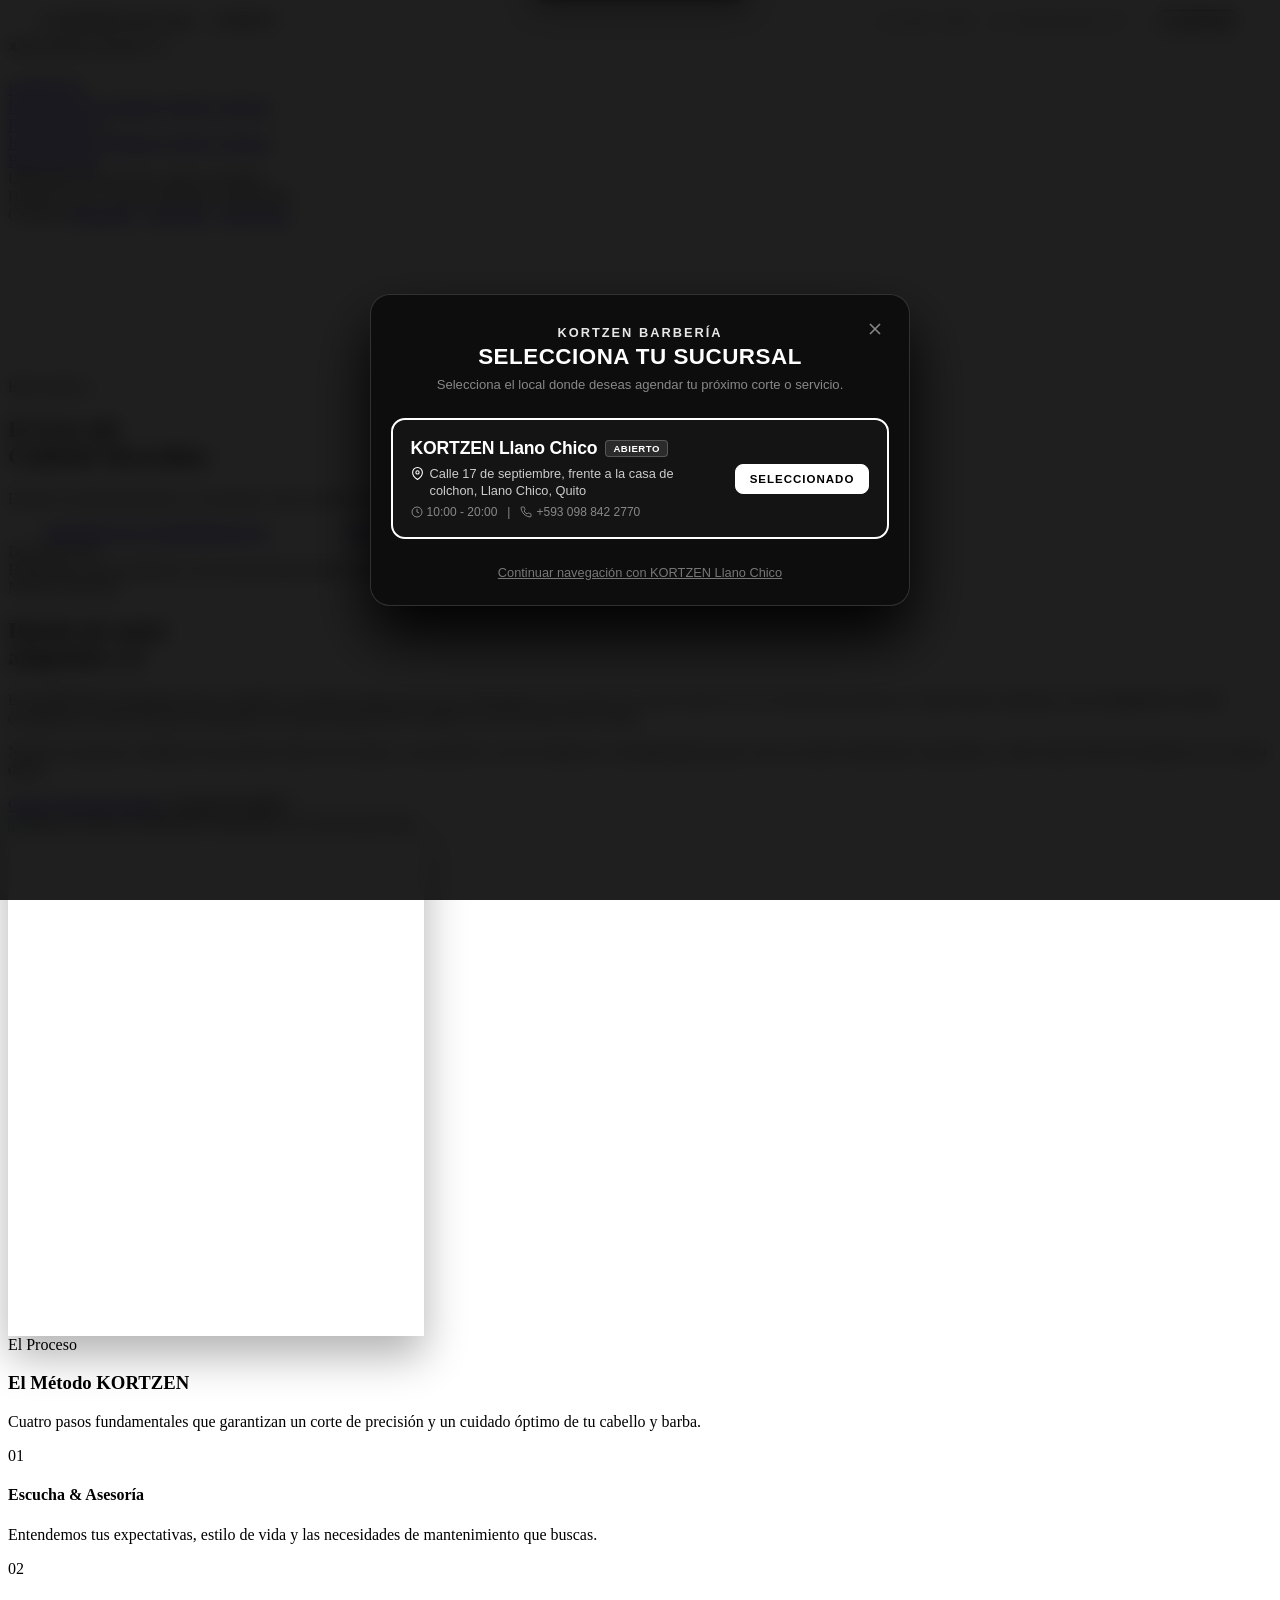
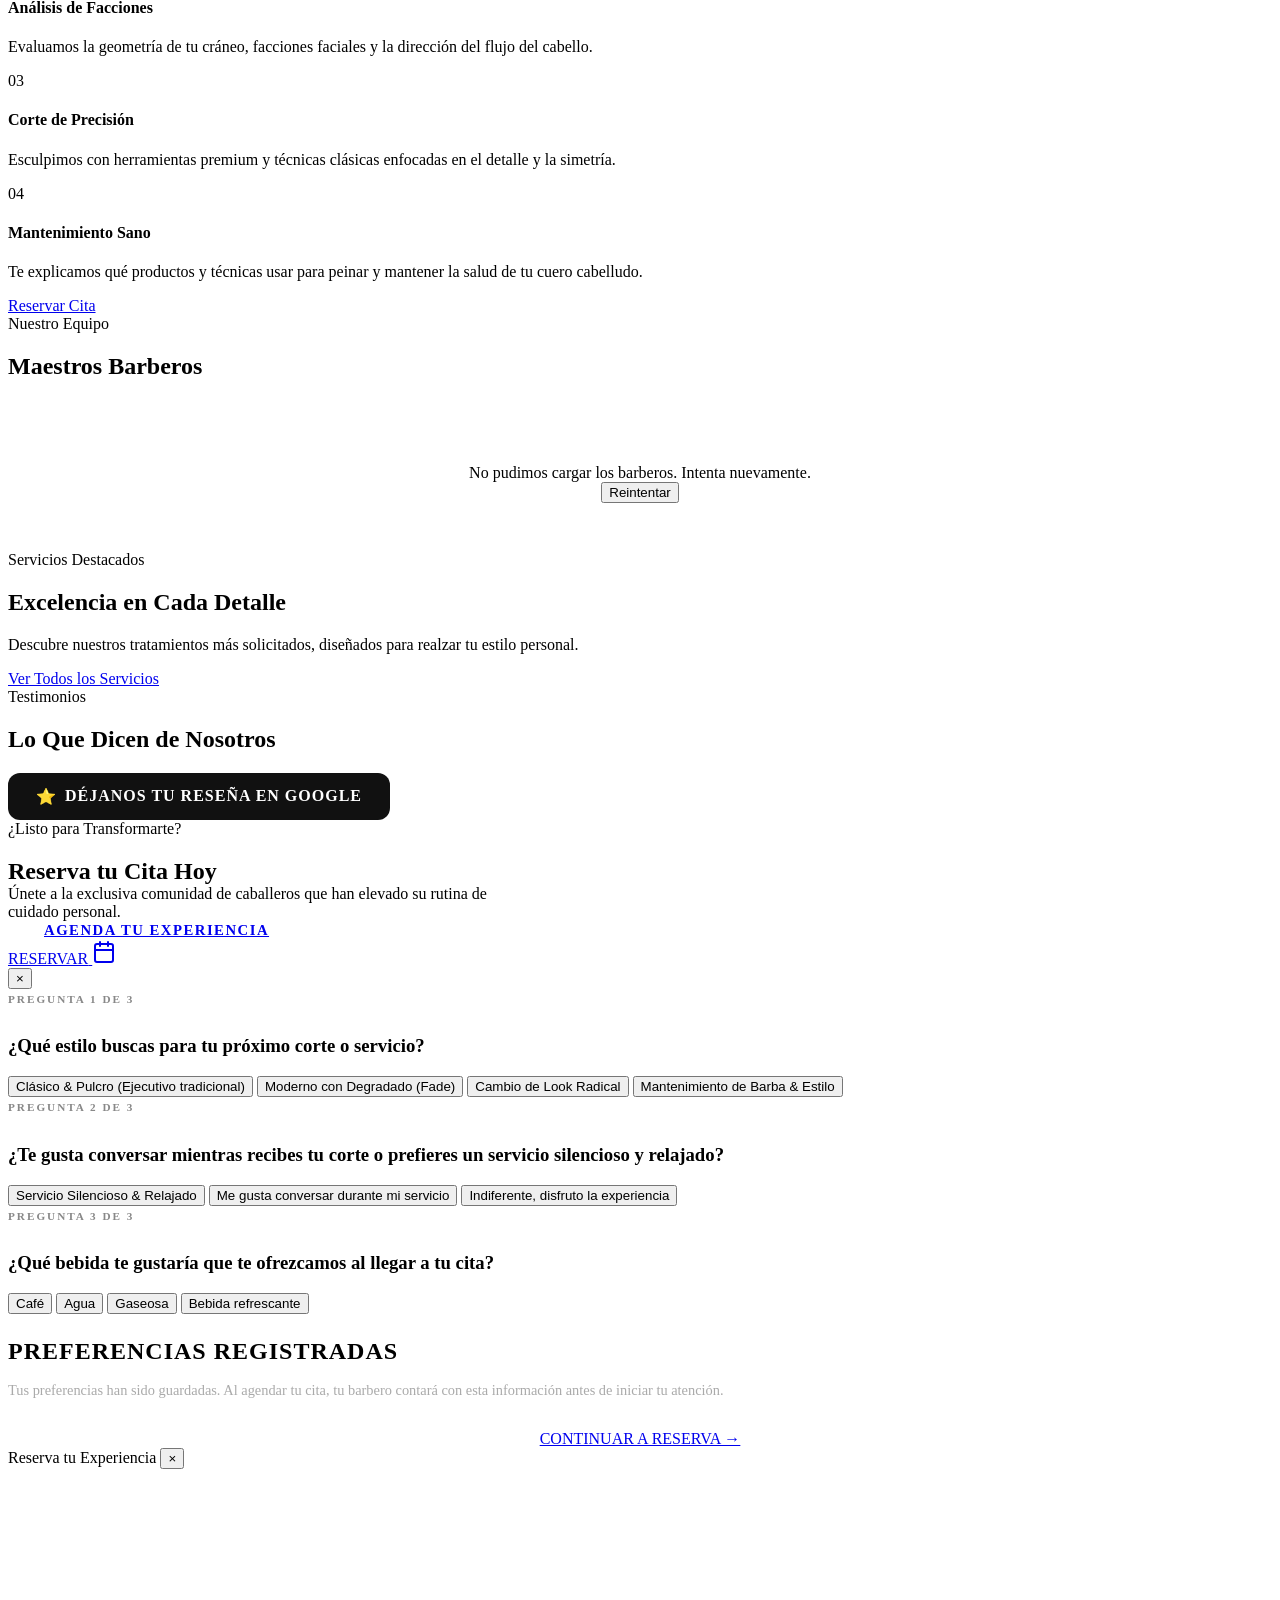
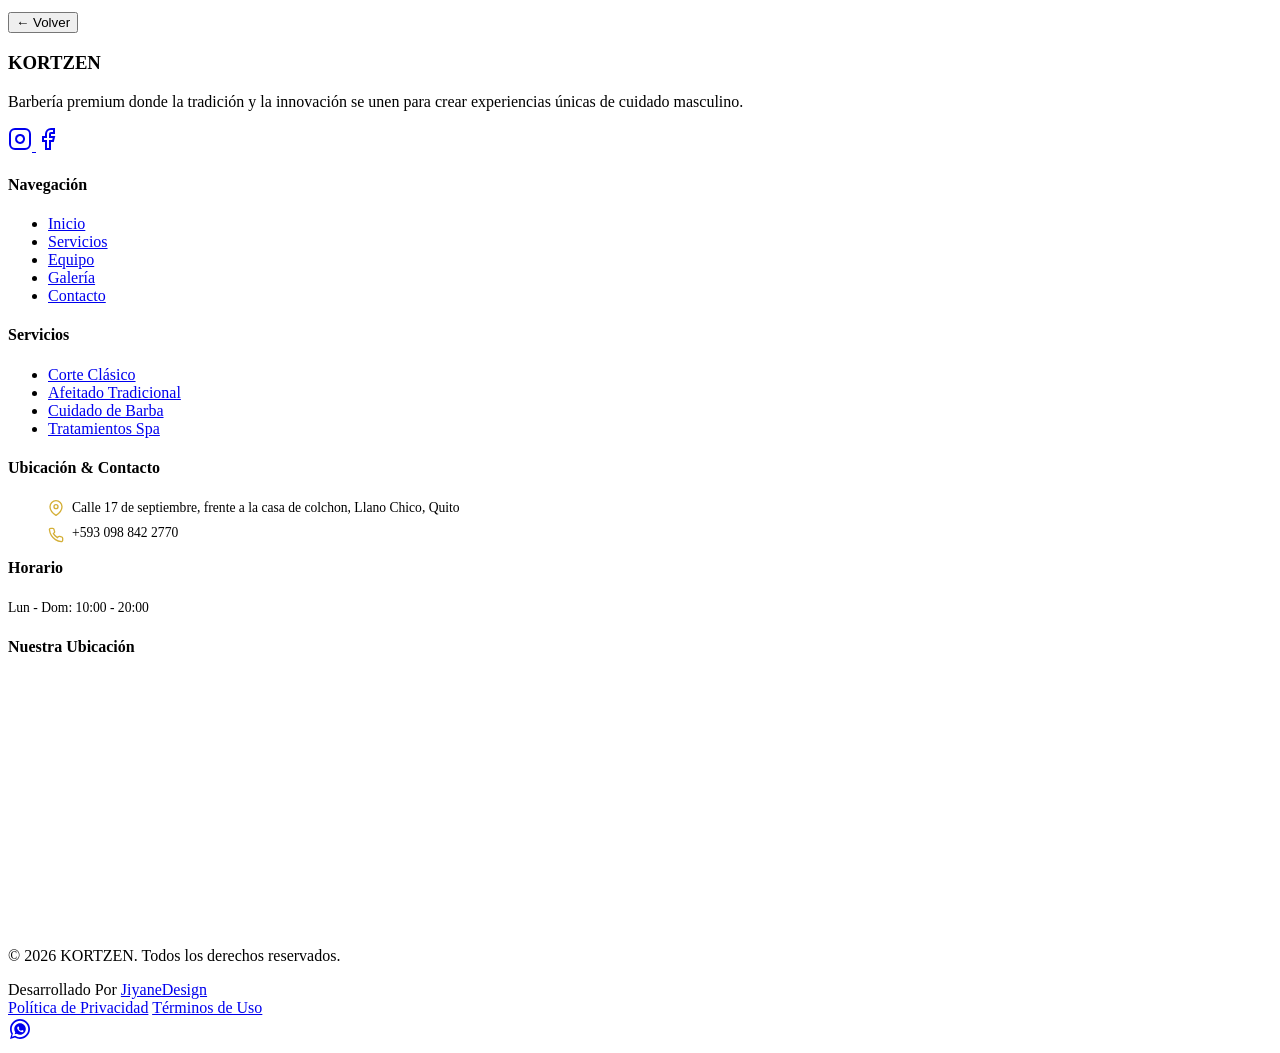
==== commit 12bdef47: "feat(booking): redirect reservation flow to coming soon expectation page with setmore link" ====
--- a/index.html
+++ b/index.html
@@ -137,7 +137,7 @@
       </nav>
 
       <!-- CTA Button -->
-      <a href="/cliente-login.php" class="btn btn--primary header__cta">Reservar Cita</a>
+      <a href="/reservar.php" class="btn btn--primary header__cta">Reservar Cita</a>
 
       <!-- Mobile Menu Toggle -->
       <button class="menu-toggle" aria-label="Abrir menú" aria-expanded="false" aria-controls="mobile-nav">
@@ -158,7 +158,7 @@
       <a href="/contacto" class="mobile-nav__link">Contacto</a>
     </div>
     <div class="mobile-nav__footer">
-      <a href="/cliente-login.php" class="btn btn--primary mobile-nav__cta">Reservar Cita</a>
+      <a href="/reservar.php" class="btn btn--primary mobile-nav__cta">Reservar Cita</a>
       <div class="mobile-nav__meta">
         <div class="mobile-nav__meta-item">
           <span class="mobile-nav__meta-label">Ubicación</span>
@@ -373,7 +373,7 @@
   </main>
 
   <!-- Botón de Reserva Flotante -->
-  <a href="cliente-login.php" class="sticky-cta" id="sticky-booking-btn" title="Reservar Cita">
+  <a href="/reservar.php" class="sticky-cta" id="sticky-booking-btn" title="Reservar Cita">
     <div class="btn btn--primary">
       <span>RESERVAR</span>
       <svg xmlns="http://www.w3.org/2000/svg" width="24" height="24" viewBox="0 0 24 24" fill="none"
